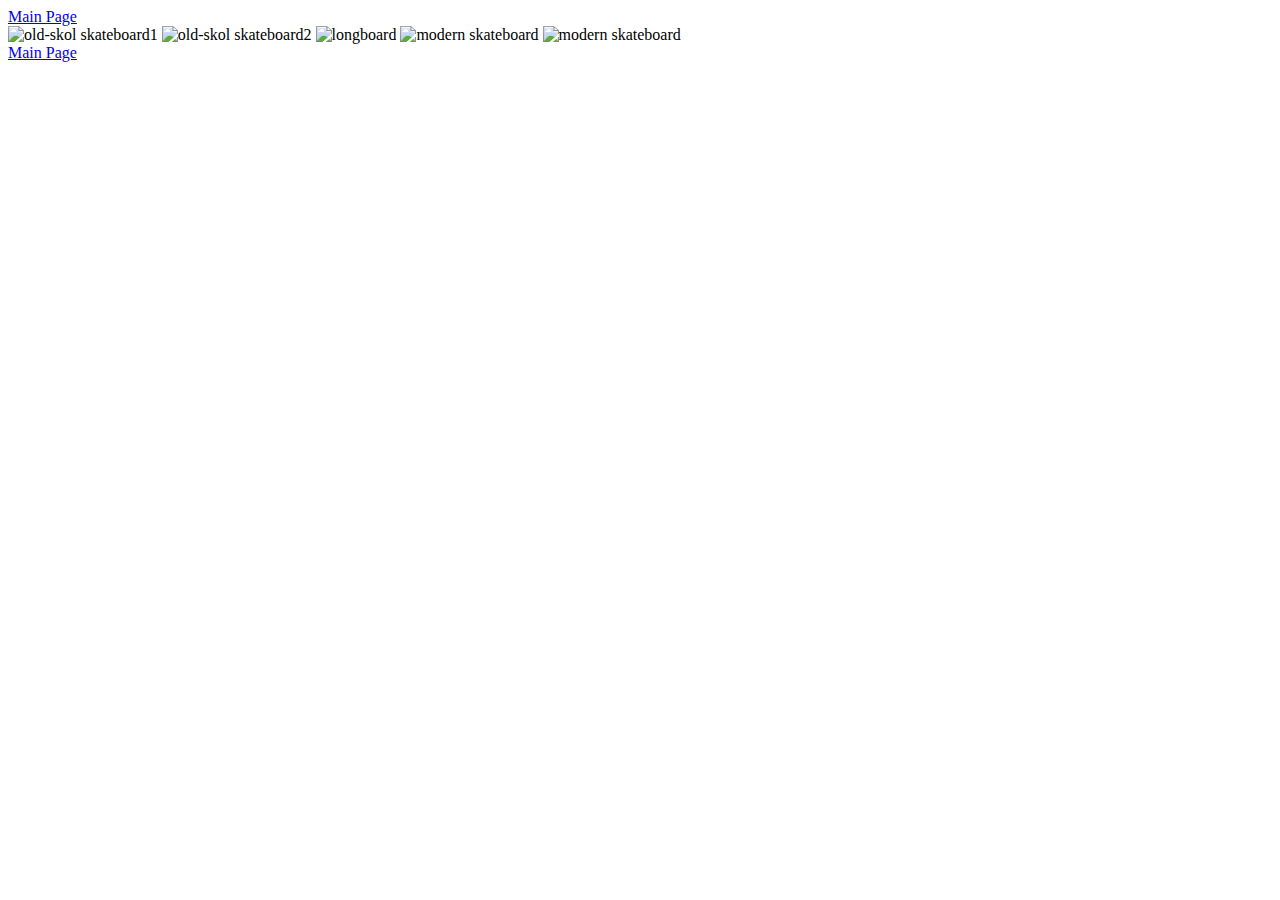
==== gallery.html @ fb8002bb "add additional content and pictures to the gallery" ====
<!DOCTYPE html>
<html lang="en" dir="ltr">
  <head>
    <meta charset="utf-8">
    <meta name="viewport" content="width=device-width, initial-scale=1.0">
    <title>A Brief History of Skateboard - gallery</title>
  </head>
  <body>
    <a href="index.html">Main Page</a>
    <div class="">
      <img src="https://i.pinimg.com/736x/43/c4/da/43c4da69a1364f22019ad939412a07e1.jpg" alt="old-skol skateboard1">
      <img src="https://randdsurf.com/wp-content/uploads/image2-3.jpeg" alt="old-skol skateboard2">
      <img src="https://www.roswellsskateboards.com/mm5/graphics/00000001/DownHill%20Longboard%20Skateboard_2_640x480.jpg" alt="longboard">
      <img src="https://encrypted-tbn0.gstatic.com/images?q=tbn%3AANd9GcSUm_P7rQ_-6RwfUfPGCydU-WcT8vtIhLdZXteE_00ipFkzQiZ5&usqp=CAU" alt="modern skateboard">
      <img src="https://cdn.shopify.com/s/files/1/0825/7265/files/Anatomy-of-a-Longboard-700x322_grande.jpg?v=1554139687" alt="modern skateboard">
    </div>
    <a href="index.html">Main Page</a>
  </body>
</html>
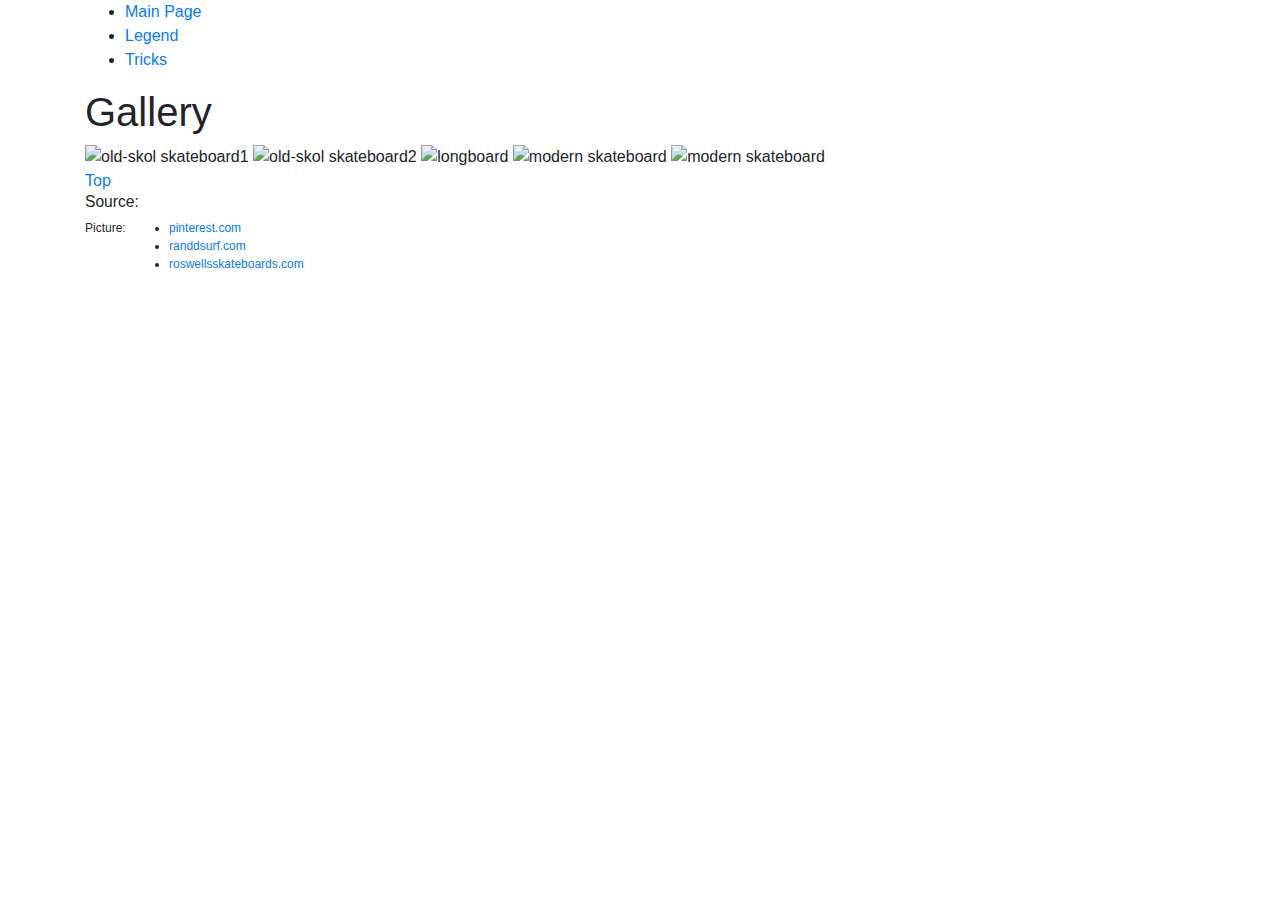
==== commit ab6a52ff: "add content and style to the website" ====
--- a/gallery.html
+++ b/gallery.html
@@ -3,10 +3,19 @@
   <head>
     <meta charset="utf-8">
     <meta name="viewport" content="width=device-width, initial-scale=1.0">
-    <title>A Brief History of Skateboard - gallery</title>
+    <link rel="stylesheet" href="style.css">
+    <link rel="stylesheet" href="https://stackpath.bootstrapcdn.com/bootstrap/4.4.1/css/bootstrap.min.css" integrity="sha384-Vkoo8x4CGsO3+Hhxv8T/Q5PaXtkKtu6ug5TOeNV6gBiFeWPGFN9MuhOf23Q9Ifjh" crossorigin="anonymous">
+    <title>A Brief History of Skateboard - Gallery</title>
+    <nav id="top-nav">
+      <ul>
+        <li><a href="index.html">Main Page</a></li>
+        <li><a href="legend.html">Legend</a></li>
+        <li><a href="tricks.html">Tricks</a></li>
+      </ul>
+    </nav>
   </head>
-  <body>
-    <a href="index.html">Main Page</a>
+  <body class="container">
+    <h1>Gallery</h1>
     <div class="">
       <img src="https://i.pinimg.com/736x/43/c4/da/43c4da69a1364f22019ad939412a07e1.jpg" alt="old-skol skateboard1">
       <img src="https://randdsurf.com/wp-content/uploads/image2-3.jpeg" alt="old-skol skateboard2">
@@ -14,6 +23,15 @@
       <img src="https://encrypted-tbn0.gstatic.com/images?q=tbn%3AANd9GcSUm_P7rQ_-6RwfUfPGCydU-WcT8vtIhLdZXteE_00ipFkzQiZ5&usqp=CAU" alt="modern skateboard">
       <img src="https://cdn.shopify.com/s/files/1/0825/7265/files/Anatomy-of-a-Longboard-700x322_grande.jpg?v=1554139687" alt="modern skateboard">
     </div>
-    <a href="index.html">Main Page</a>
+    <a href="#Top">Top</a>
   </body>
+  <footer>
+    <h3>Source</h3>
+    <p>Picture:</p>
+    <ul>
+      <li><a href="https://www.pinterest.com/pin/106960559886524655/">pinterest.com</a></li>
+      <li><a href="http://randdsurf.com/product/ricky-carroll-skateboard-80s-old-school-fish-skateboard/">randdsurf.com</a></li>
+      <li><a href="https://www.roswellsskateboards.com/downhill-longboard-skateboard.html">roswellsskateboards.com</a></li>
+    </ul>
+  </footer>
 </html>
--- a/style.css
+++ b/style.css
@@ -0,0 +1,58 @@
+
+#Intro {
+  font-size: 2rem;
+  font-family: "Arial Black", arial;
+  font-style: italic;
+}
+
+
+
+.history {
+  font-size: 1.7rem;
+}
+
+.years {
+  font-size: 1.3rem;
+  font-style: italic;
+}
+
+
+
+img {
+  width: 100%;
+}
+
+footer {
+  font-size: 0.75em;
+}
+
+footer h5,footer p, footer ul{
+  font-size: 1em;
+  display: inline-block;
+  vertical-align: top;
+}
+
+footer h3 {
+  font-size: 1.3em;
+}
+
+footer h3::after {
+  content: ":";
+}
+
+.tricks-box {
+  width: 100%;
+}
+
+ul.tricks {
+  width: 100%;
+  list-style-type: none;
+  column-count: 3;
+  column-gap: 20%;
+}
+
+@media (max-width: 600px){
+  ul.tricks {
+    column-count: 1;
+  }
+}
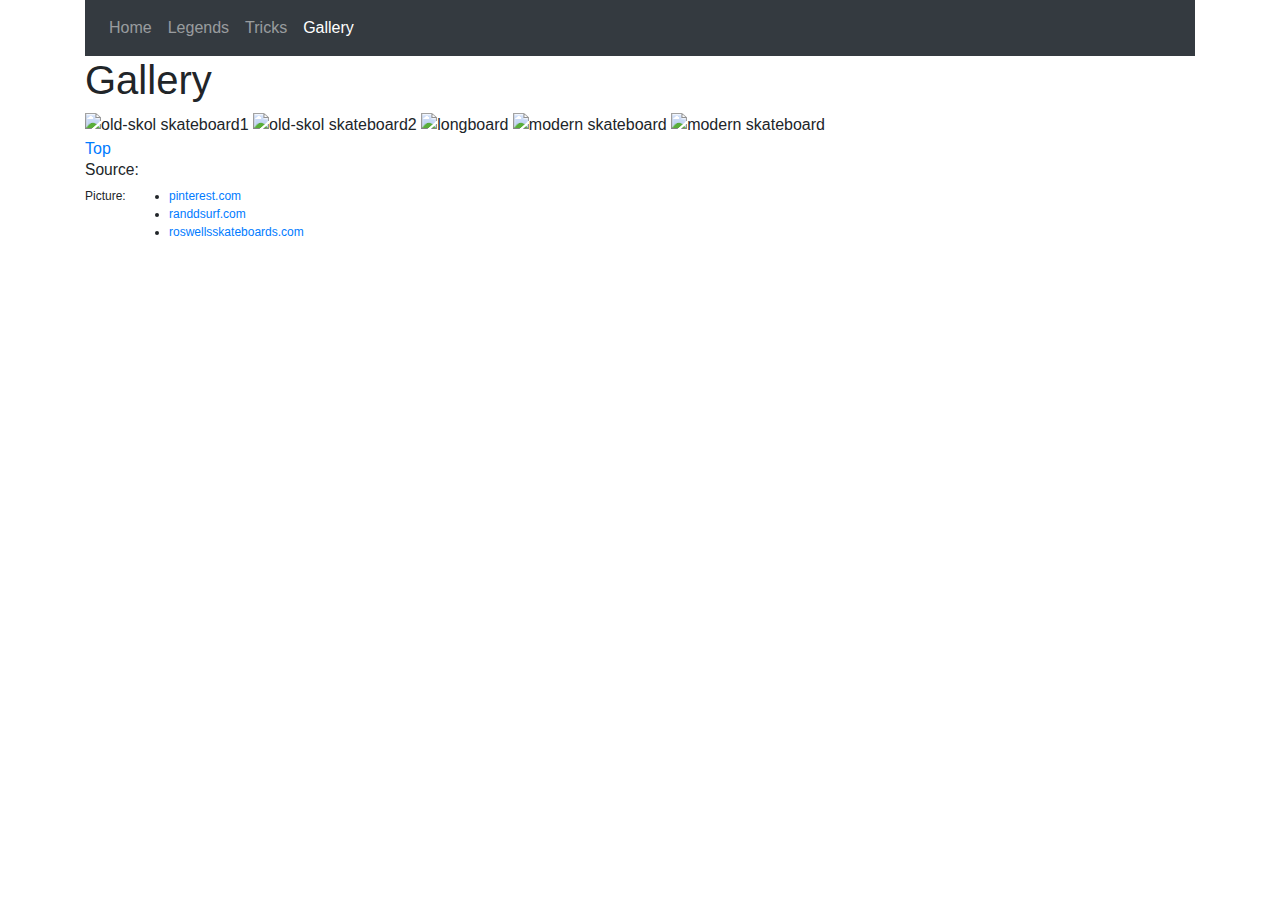
==== commit 27a6f228: "styling the navbar with bootstrap" ====
--- a/gallery.html
+++ b/gallery.html
@@ -6,12 +6,15 @@
     <link rel="stylesheet" href="style.css">
     <link rel="stylesheet" href="https://stackpath.bootstrapcdn.com/bootstrap/4.4.1/css/bootstrap.min.css" integrity="sha384-Vkoo8x4CGsO3+Hhxv8T/Q5PaXtkKtu6ug5TOeNV6gBiFeWPGFN9MuhOf23Q9Ifjh" crossorigin="anonymous">
     <title>A Brief History of Skateboard - Gallery</title>
-    <nav id="top-nav">
-      <ul>
-        <li><a href="index.html">Main Page</a></li>
-        <li><a href="legend.html">Legend</a></li>
-        <li><a href="tricks.html">Tricks</a></li>
-      </ul>
+    <nav id="top-nav" class = "navbar navbar-expand-lg navbar-dark bg-dark">
+      <div class="collapse navbar-collapse">
+        <ul class="navbar-nav">
+          <li class="nav-item"><a class="nav-link" href="index.html">Home</a></li>
+          <li class="nav-item"><a class="nav-link" href="legend.html" >Legends</a></li>
+          <li class="nav-item"><a class="nav-link" href="tricks.html">Tricks</a></li>
+          <li class="nav-item active"><a class="nav-link" href="gallery.html">Gallery</a></li>
+        </ul>
+      </div>
     </nav>
   </head>
   <body class="container">
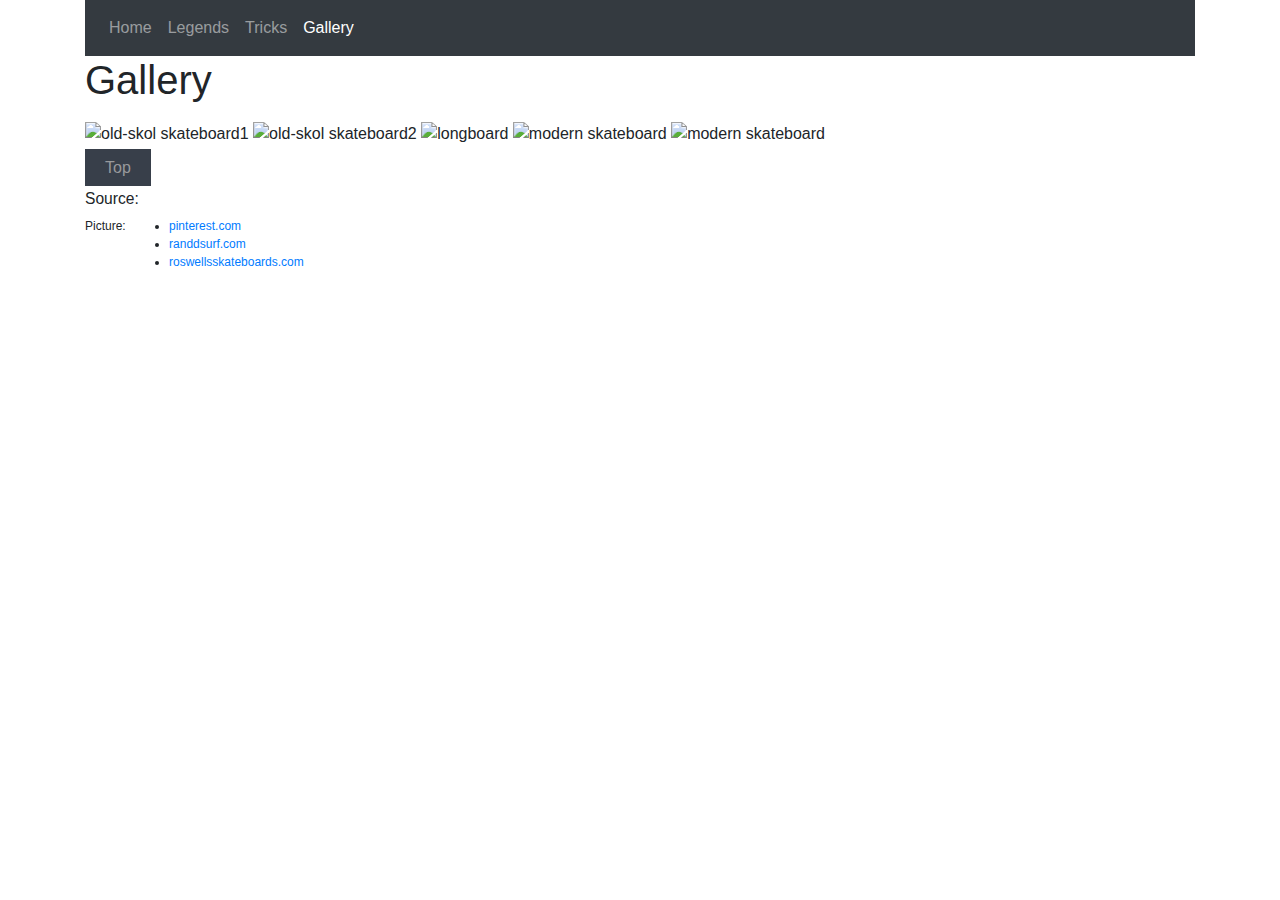
==== commit e98a04e1: "fixing typo on html file and add margin property in css" ====
--- a/gallery.html
+++ b/gallery.html
@@ -7,7 +7,10 @@
     <link rel="stylesheet" href="https://stackpath.bootstrapcdn.com/bootstrap/4.4.1/css/bootstrap.min.css" integrity="sha384-Vkoo8x4CGsO3+Hhxv8T/Q5PaXtkKtu6ug5TOeNV6gBiFeWPGFN9MuhOf23Q9Ifjh" crossorigin="anonymous">
     <title>A Brief History of Skateboard - Gallery</title>
     <nav id="top-nav" class = "navbar navbar-expand-lg navbar-dark bg-dark">
-      <div class="collapse navbar-collapse">
+      <button class="navbar-toggler" type="button" data-toggle="collapse" data-target="#collapsibleNavbar">
+        <span class="navbar-toggler-icon"></span>
+      </button>
+      <div class="collapse navbar-collapse" id="collapsibleNavbar">
         <ul class="navbar-nav">
           <li class="nav-item"><a class="nav-link" href="index.html">Home</a></li>
           <li class="nav-item"><a class="nav-link" href="legend.html" >Legends</a></li>
@@ -20,13 +23,16 @@
   <body class="container">
     <h1>Gallery</h1>
     <div class="">
-      <img src="https://i.pinimg.com/736x/43/c4/da/43c4da69a1364f22019ad939412a07e1.jpg" alt="old-skol skateboard1">
-      <img src="https://randdsurf.com/wp-content/uploads/image2-3.jpeg" alt="old-skol skateboard2">
-      <img src="https://www.roswellsskateboards.com/mm5/graphics/00000001/DownHill%20Longboard%20Skateboard_2_640x480.jpg" alt="longboard">
-      <img src="https://encrypted-tbn0.gstatic.com/images?q=tbn%3AANd9GcSUm_P7rQ_-6RwfUfPGCydU-WcT8vtIhLdZXteE_00ipFkzQiZ5&usqp=CAU" alt="modern skateboard">
-      <img src="https://cdn.shopify.com/s/files/1/0825/7265/files/Anatomy-of-a-Longboard-700x322_grande.jpg?v=1554139687" alt="modern skateboard">
+      <img src="https://i.pinimg.com/736x/43/c4/da/43c4da69a1364f22019ad939412a07e1.jpg" class="img-fluid" alt="old-skol skateboard1" >
+      <img src="https://randdsurf.com/wp-content/uploads/image2-3.jpeg" class="img-fluid" alt="old-skol skateboard2">
+      <img src="https://www.roswellsskateboards.com/mm5/graphics/00000001/DownHill%20Longboard%20Skateboard_2_640x480.jpg" class="img-fluid" alt="longboard">
+      <img src="https://encrypted-tbn0.gstatic.com/images?q=tbn%3AANd9GcSUm_P7rQ_-6RwfUfPGCydU-WcT8vtIhLdZXteE_00ipFkzQiZ5&usqp=CAU" class="img-fluid" alt="modern skateboard">
+      <img src="https://cdn.shopify.com/s/files/1/0825/7265/files/Anatomy-of-a-Longboard-700x322_grande.jpg?v=1554139687" class="img-fluid" alt="modern skateboard">
     </div>
-    <a href="#Top">Top</a>
+    <a href="#top-nav">Top</a>
+    <script src="https://code.jquery.com/jquery-3.2.1.slim.min.js" integrity="sha384-KJ3o2DKtIkvYIK3UENzmM7KCkRr/rE9/Qpg6aAZGJwFDMVNA/GpGFF93hXpG5KkN" crossorigin="anonymous"></script>
+    <script src="https://cdnjs.cloudflare.com/ajax/libs/popper.js/1.12.9/umd/popper.min.js" integrity="sha384-ApNbgh9B+Y1QKtv3Rn7W3mgPxhU9K/ScQsAP7hUibX39j7fakFPskvXusvfa0b4Q" crossorigin="anonymous"></script>
+    <script src="https://maxcdn.bootstrapcdn.com/bootstrap/4.0.0/js/bootstrap.min.js" integrity="sha384-JZR6Spejh4U02d8jOt6vLEHfe/JQGiRRSQQxSfFWpi1MquVdAyjUar5+76PVCmYl" crossorigin="anonymous"></script>
   </body>
   <footer>
     <h3>Source</h3>
--- a/style.css
+++ b/style.css
@@ -3,9 +3,8 @@
   font-size: 2rem;
   font-family: "Arial Black", arial;
   font-style: italic;
+  margin-top: 20px;
 }
-
-
 
 .history {
   font-size: 1.7rem;
@@ -16,14 +15,27 @@
   font-style: italic;
 }
 
+a[href="#top-nav"] {
+  padding: 10px 20px;
+  color: #98999c;
+  background-color: #383f4a;
+  margin: 10px 0px;
+}
 
+a[href="#top-nav"]:hover {
+  color: white;
+  background-color: #383f4a;
+  text-decoration: none;
+}
 
 img {
   width: 100%;
+  margin: 10px 0px;
 }
 
 footer {
   font-size: 0.75em;
+  margin-top: 10px;
 }
 
 footer h5,footer p, footer ul{
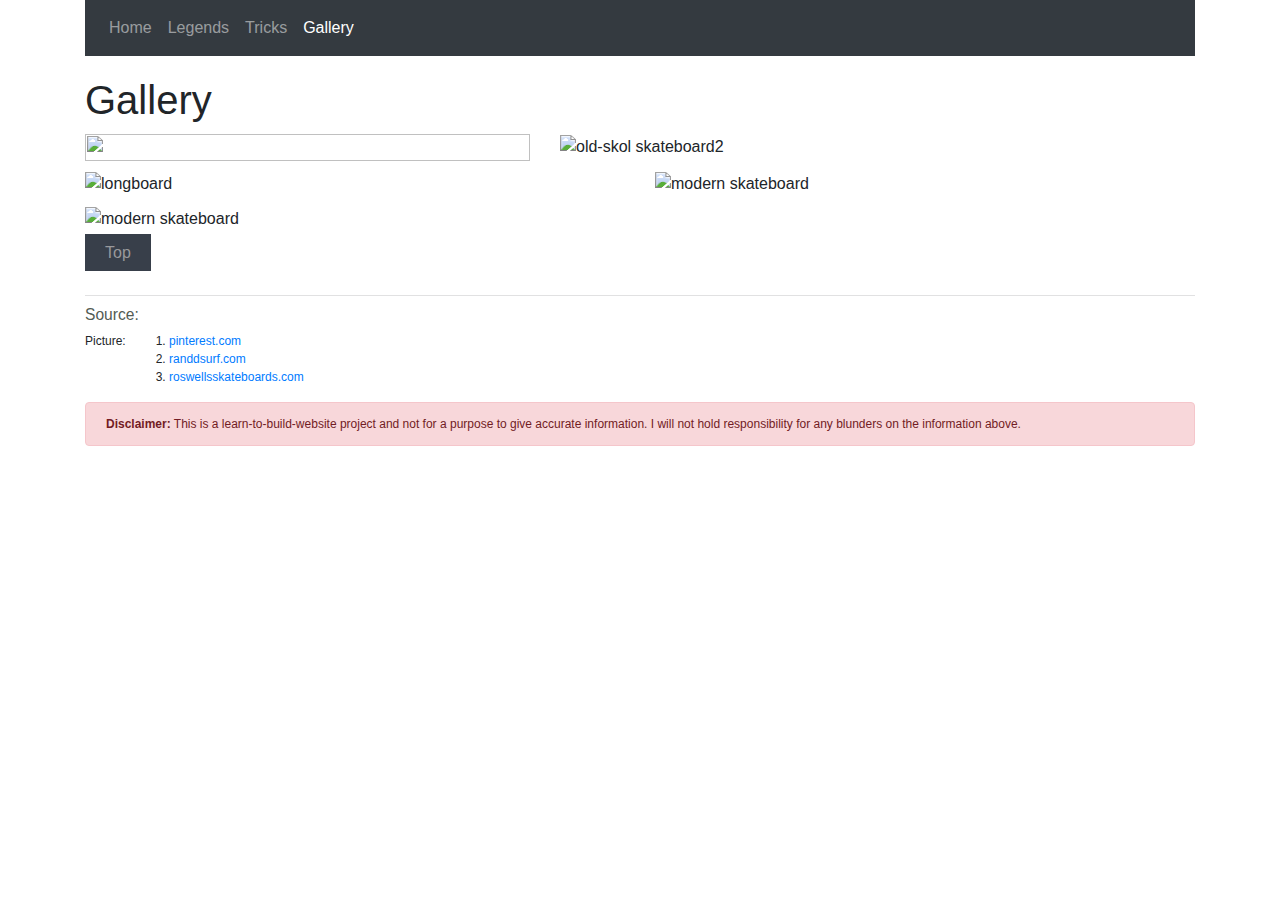
==== commit 6b288ba3: "adding scss files and class selector and properties (through scss) and some information inside READM" ====
--- a/gallery.html
+++ b/gallery.html
@@ -22,12 +22,26 @@
   </head>
   <body class="container">
     <h1>Gallery</h1>
-    <div class="">
-      <img src="https://i.pinimg.com/736x/43/c4/da/43c4da69a1364f22019ad939412a07e1.jpg" class="img-fluid" alt="old-skol skateboard1" >
-      <img src="https://randdsurf.com/wp-content/uploads/image2-3.jpeg" class="img-fluid" alt="old-skol skateboard2">
-      <img src="https://www.roswellsskateboards.com/mm5/graphics/00000001/DownHill%20Longboard%20Skateboard_2_640x480.jpg" class="img-fluid" alt="longboard">
-      <img src="https://encrypted-tbn0.gstatic.com/images?q=tbn%3AANd9GcSUm_P7rQ_-6RwfUfPGCydU-WcT8vtIhLdZXteE_00ipFkzQiZ5&usqp=CAU" class="img-fluid" alt="modern skateboard">
-      <img src="https://cdn.shopify.com/s/files/1/0825/7265/files/Anatomy-of-a-Longboard-700x322_grande.jpg?v=1554139687" class="img-fluid" alt="modern skateboard">
+    <div class="row gallery">
+      <div class="col-sm-5">
+        <img src="https://contents.mediadecathlon.com/p1134058/k$b7c77b257a909f65fda00dd20601549a/kids-8-12-years-skateboard-mid-500-wolf-green.jpg?&f=800x800" class="skatepic">
+      </div>
+      <div class="col-sm-7">
+        <img src="https://randdsurf.com/wp-content/uploads/image2-3.jpeg" class="skatepic" alt="old-skol skateboard2">
+      </div>
+    </div>
+    <div class="row gallery">
+      <div class="col">
+        <img src="https://www.roswellsskateboards.com/mm5/graphics/00000001/DownHill%20Longboard%20Skateboard_2_640x480.jpg" class="skatepic" alt="longboard">
+      </div>
+      <div class="col">
+        <img src="https://encrypted-tbn0.gstatic.com/images?q=tbn%3AANd9GcSUm_P7rQ_-6RwfUfPGCydU-WcT8vtIhLdZXteE_00ipFkzQiZ5&usqp=CAU" class="skatepic" alt="modern skateboard">
+      </div>
+    </div>
+    <div class="row gallery">
+      <div class="col">
+        <img src="https://cdn.shopify.com/s/files/1/0825/7265/files/Anatomy-of-a-Longboard-700x322_grande.jpg?v=1554139687" class="skatepic" alt="modern skateboard">
+      </div>
     </div>
     <a href="#top-nav">Top</a>
     <script src="https://code.jquery.com/jquery-3.2.1.slim.min.js" integrity="sha384-KJ3o2DKtIkvYIK3UENzmM7KCkRr/rE9/Qpg6aAZGJwFDMVNA/GpGFF93hXpG5KkN" crossorigin="anonymous"></script>
@@ -37,10 +51,11 @@
   <footer>
     <h3>Source</h3>
     <p>Picture:</p>
-    <ul>
+    <ol>
       <li><a href="https://www.pinterest.com/pin/106960559886524655/">pinterest.com</a></li>
       <li><a href="http://randdsurf.com/product/ricky-carroll-skateboard-80s-old-school-fish-skateboard/">randdsurf.com</a></li>
       <li><a href="https://www.roswellsskateboards.com/downhill-longboard-skateboard.html">roswellsskateboards.com</a></li>
-    </ul>
+    </ol>
+    <p class="alert alert-danger disclaimer"><b>Disclaimer:</b> This is a learn-to-build-website project and not for a purpose to give accurate information. I will not hold responsibility for any blunders on the information above.</p>
   </footer>
 </html>
--- a/style.css
+++ b/style.css
@@ -1,70 +1,70 @@
+img, .tricks-box, ul.tricks {
+  width: 100%; }
+
+p, footer h5, footer p, footer ol {
+  font-family: "Helvetica Narrow", sans-serif;
+  font-size: 1em; }
 
 #Intro {
-  font-size: 2rem;
+  font-size: 2.5rem;
+  color: #535c54;
   font-family: "Arial Black", arial;
   font-style: italic;
-  margin-top: 20px;
-}
+  margin-top: 21px; }
 
 .history {
-  font-size: 1.7rem;
-}
+  color: #535c54;
+  font-size: 1.7rem; }
 
 .years {
+  color: #535c54;
   font-size: 1.3rem;
-  font-style: italic;
-}
+  font-style: italic; }
+
+.disclaimer {
+  display: block; }
+
+.skatepic {
+  height: 100%; }
+
+.gallery {
+  margin: 10px; }
+
+nav {
+  margin-bottom: 20px; }
 
 a[href="#top-nav"] {
   padding: 10px 20px;
   color: #98999c;
   background-color: #383f4a;
-  margin: 10px 0px;
-}
+  margin: 10px 0px; }
 
 a[href="#top-nav"]:hover {
   color: white;
   background-color: #383f4a;
-  text-decoration: none;
-}
-
-img {
-  width: 100%;
-  margin: 10px 0px;
-}
+  text-decoration: none; }
 
 footer {
+  border-top: 1px solid rgba(155, 156, 158, 0.3);
   font-size: 0.75em;
-  margin-top: 10px;
-}
-
-footer h5,footer p, footer ul{
-  font-size: 1em;
-  display: inline-block;
-  vertical-align: top;
-}
-
-footer h3 {
-  font-size: 1.3em;
-}
-
-footer h3::after {
-  content: ":";
-}
-
-.tricks-box {
-  width: 100%;
-}
+  padding-top: 10px;
+  margin-top: 30px; }
+  footer h5, footer p, footer ol {
+    display: inline-block;
+    vertical-align: top; }
+  footer h3 {
+    color: #535c54;
+    font-size: 1.3em; }
+  footer h3::after {
+    content: ":"; }
 
 ul.tricks {
-  width: 100%;
   list-style-type: none;
   column-count: 3;
-  column-gap: 20%;
-}
+  column-gap: 20%; }
 
-@media (max-width: 600px){
+@media (max-width: 600px) {
   ul.tricks {
-    column-count: 1;
-  }
-}
+    column-count: 1; } }
+
+/*# sourceMappingURL=style.css.map */
